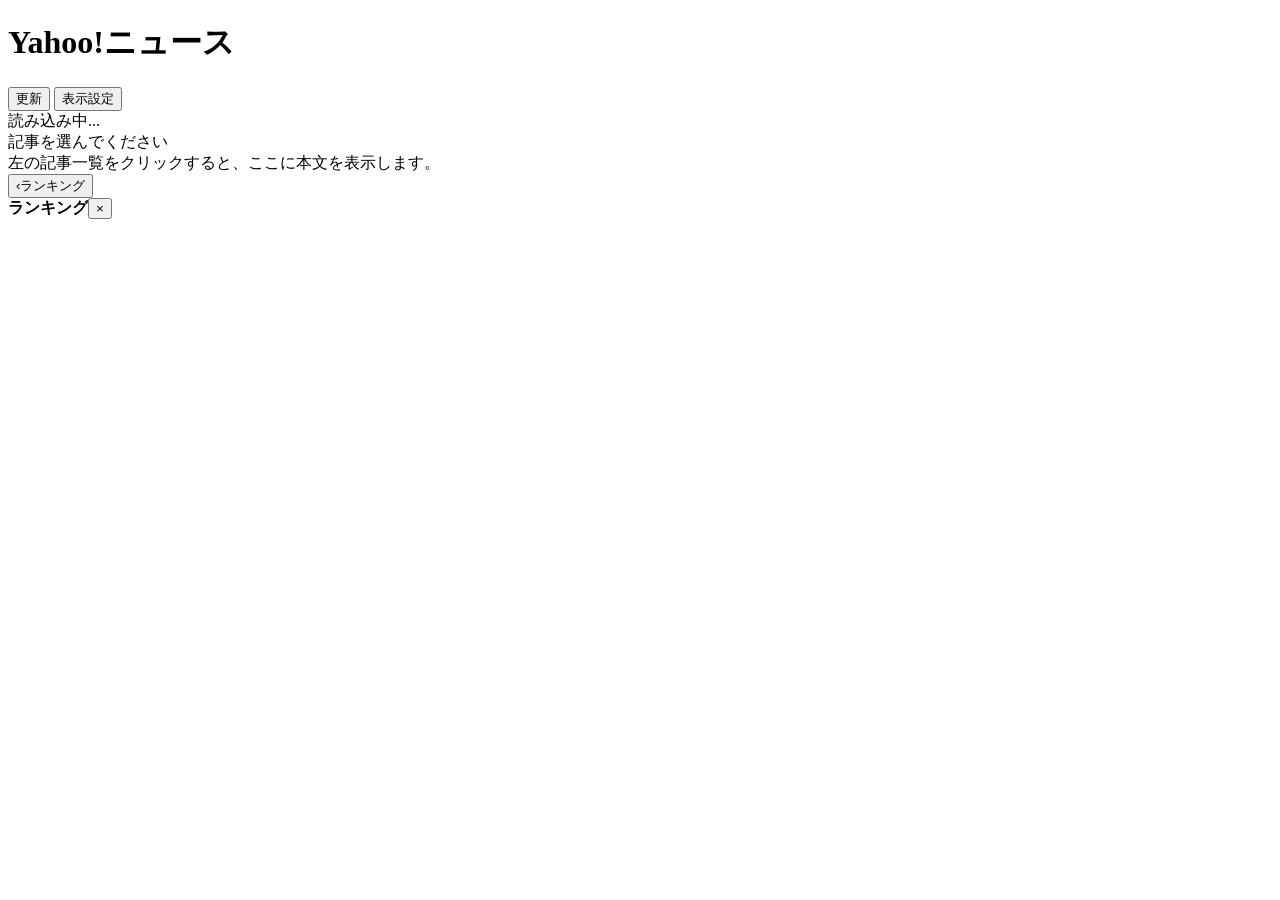
==== RPi_Yahoo_News_Server/web/index.html @ b9dc4004 "Add Yahoo web UI" ====
<!doctype html>
<html lang="ja">
<head>
  <meta charset="utf-8">
  <meta name="viewport" content="width=device-width,initial-scale=1,maximum-scale=1,user-scalable=no,viewport-fit=cover">
  <meta name="theme-color" content="#f7f8fa">
  <title>Yahooニュース シンプル一覧</title>
  <link rel="stylesheet" href="styles.css?v=0001">
</head>
<body>
  <header id="appHeader">
    <div class="title-row">
      <h1>Yahoo!ニュース</h1>
      <button id="refreshBtn" type="button">更新</button>
      <button id="newestBtn" type="button" hidden>新着あり</button>
      <button id="displaySettingsBtn" type="button">表示設定</button>
    </div>
    <nav id="tabs" aria-label="ニュースカテゴリ"></nav>
    <div class="status-row"><span id="status">読み込み中...</span><span id="updated"></span></div>
  </header>

  <div class="workspace" id="workspace">
    <aside class="list-pane" id="listPane"><div id="newsList" class="news-list"></div><div id="error" class="error" hidden></div></aside>
    <div id="paneSplitter" class="pane-splitter" role="separator" aria-orientation="vertical" tabindex="0"></div>
    <main class="reader-pane" id="readerPane">
      <div id="readerEmpty" class="reader-empty"><div class="reader-empty-title">記事を選んでください</div><div class="reader-empty-text">左の記事一覧をクリックすると、ここに本文を表示します。</div></div>
      <div id="paneReader" class="pane-reader" hidden>
        <div class="pane-reader-toolbar"><button id="mobileBackBtn" type="button">← 一覧</button><a id="paneOriginalLink" href="#" target="_blank" rel="noopener noreferrer">Yahooで元記事を開く</a></div>
        <div id="paneReaderScroll" class="pane-reader-scroll">
          <div id="paneLoading" class="pane-loading">記事を読み込み中...</div>
          <article id="paneArticle" class="pane-article" hidden>
            <div id="paneMeta" class="pane-meta"></div><h2 id="paneTitle" class="pane-title"></h2>
            <div class="pane-hero-wrap"><img id="paneHero" class="pane-hero" alt="" hidden></div>
            <section id="panePhotoGallery" class="pane-photo-gallery" hidden><div class="pane-photo-gallery-head"><div id="panePhotoGalleryTitle" class="pane-photo-gallery-title">記事の写真</div></div><div id="panePhotoGrid" class="pane-photo-grid"></div></section>
            <div id="paneBody" class="pane-body"></div>
            <section class="pane-comments-section"><div class="pane-comments-head"><h3>コメント</h3></div><div id="paneCommentsStatus" class="pane-comments-status">コメント確認中...</div><div id="paneCommentsList" class="pane-comments-list"></div></section>
          </article>
          <div id="paneError" class="pane-error" hidden></div>
        </div>
      </div>
    </main>
  </div>

  <button id="rankingToggle" class="ranking-toggle" type="button"><span class="ranking-toggle-arrow">‹</span><span>ランキング</span></button>
  <aside id="rankingDrawer" class="ranking-drawer" aria-hidden="true"><div class="ranking-drawer-head"><strong>ランキング</strong><button id="rankingClose" type="button">×</button></div><div id="rankings" class="ranking-content"></div></aside>
  <div id="drawerBackdrop" class="drawer-backdrop" hidden></div>

  <div id="paneLightbox" class="pane-lightbox" hidden><button id="paneLightboxClose" class="pane-lightbox-close">×</button><button id="paneLightboxPrev" class="pane-lightbox-nav pane-lightbox-prev">‹</button><img id="paneLightboxImage" class="pane-lightbox-image" alt=""><button id="paneLightboxNext" class="pane-lightbox-nav pane-lightbox-next">›</button><div id="paneLightboxCount" class="pane-lightbox-count"></div></div>

  <div id="displaySettingsModal" class="display-settings-modal" hidden><div class="display-settings-backdrop" data-settings-close></div><section class="display-settings-card"><div class="display-settings-head"><strong>表示するカテゴリ</strong><button id="displaySettingsClose">×</button></div><div id="displaySettingsChecks" class="display-settings-checks"></div><div class="display-settings-note">※「地域」は東海（愛知・岐阜・三重）の記事だけ表示します。</div><div class="display-settings-actions"><button id="displaySettingsCancel">キャンセル</button><button id="displaySettingsSave" class="primary">保存</button></div></section></div>
  <script src="app.js?v=0001"></script>
</body>
</html>
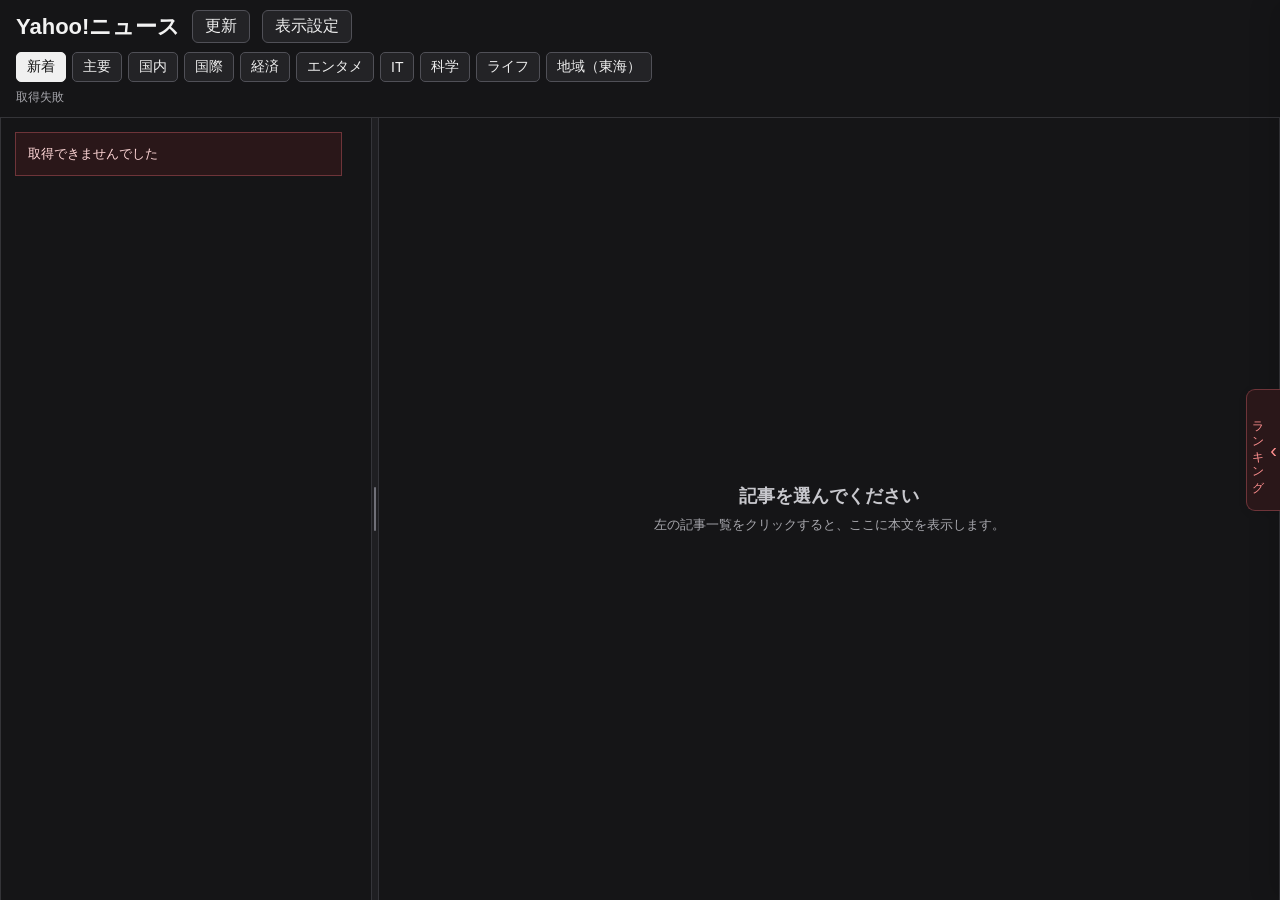
==== commit ffe78ba7: "Yahoo v0.1.1 dark mode faster loading and swipe navigation" ====
--- a/RPi_Yahoo_News_Server/web/index.html
+++ b/RPi_Yahoo_News_Server/web/index.html
@@ -5,7 +5,7 @@
   <meta name="viewport" content="width=device-width,initial-scale=1,maximum-scale=1,user-scalable=no,viewport-fit=cover">
   <meta name="theme-color" content="#f7f8fa">
   <title>Yahooニュース シンプル一覧</title>
-  <link rel="stylesheet" href="styles.css?v=0001">
+  <link rel="stylesheet" href="styles.css?v=0002">
 </head>
 <body>
   <header id="appHeader">
@@ -48,6 +48,6 @@
   <div id="paneLightbox" class="pane-lightbox" hidden><button id="paneLightboxClose" class="pane-lightbox-close">×</button><button id="paneLightboxPrev" class="pane-lightbox-nav pane-lightbox-prev">‹</button><img id="paneLightboxImage" class="pane-lightbox-image" alt=""><button id="paneLightboxNext" class="pane-lightbox-nav pane-lightbox-next">›</button><div id="paneLightboxCount" class="pane-lightbox-count"></div></div>
 
   <div id="displaySettingsModal" class="display-settings-modal" hidden><div class="display-settings-backdrop" data-settings-close></div><section class="display-settings-card"><div class="display-settings-head"><strong>表示するカテゴリ</strong><button id="displaySettingsClose">×</button></div><div id="displaySettingsChecks" class="display-settings-checks"></div><div class="display-settings-note">※「地域」は東海（愛知・岐阜・三重）の記事だけ表示します。</div><div class="display-settings-actions"><button id="displaySettingsCancel">キャンセル</button><button id="displaySettingsSave" class="primary">保存</button></div></section></div>
-  <script src="app.js?v=0001"></script>
+  <script src="app.js?v=0002"></script>
 </body>
 </html>
--- a/RPi_Yahoo_News_Server/web/styles.css
+++ b/RPi_Yahoo_News_Server/web/styles.css
@@ -0,0 +1,20 @@
+:root{font-family:-apple-system,BlinkMacSystemFont,"Segoe UI","Yu Gothic UI","Meiryo",sans-serif;color:#111;background:#f7f8fa;--header-h:118px;--list-w:370px;--splitter-w:8px;--drawer-w:330px}*{box-sizing:border-box}html,body{margin:0;height:100%;overflow:hidden}body{background:#f7f8fa;color:#111}button{font:inherit}header{position:relative;z-index:30;background:#fff;border-bottom:1px solid #d8d8d8;padding:10px 16px 7px;min-height:var(--header-h)}.title-row{display:flex;align-items:center;gap:12px}h1{margin:0;font-size:22px;font-weight:700}#refreshBtn,#newestBtn,#displaySettingsBtn{border:1px solid #aaa;background:#fff;border-radius:6px;padding:5px 12px;cursor:pointer}#newestBtn{border-color:#e53935;background:#e53935;color:#fff;font-weight:700;border-radius:999px}#newestBtn[hidden]{display:none}nav{display:flex;flex-wrap:wrap;gap:6px;margin-top:9px}.tab{border:1px solid #bbb;background:#fff;border-radius:5px;padding:5px 10px;cursor:pointer;font-size:14px}.tab.active{background:#222;color:#fff;border-color:#222}.status-row{display:flex;gap:18px;margin-top:7px;color:#666;font-size:12px}.workspace{height:calc(100vh - var(--header-h));display:grid;grid-template-columns:var(--list-w) var(--splitter-w) minmax(0,1fr);max-width:1600px;margin:0 auto;background:#fff;border-left:1px solid #e1e3e6;border-right:1px solid #e1e3e6}.list-pane{min-width:0;overflow-y:auto;overflow-x:hidden;background:#fff;scrollbar-gutter:stable}.pane-splitter{position:relative;z-index:5;width:var(--splitter-w);cursor:col-resize;background:#f3f4f6;border-left:1px solid #e0e2e5;border-right:1px solid #d5d8dc;touch-action:none}.pane-splitter:after{content:"";position:absolute;left:50%;top:50%;width:2px;height:44px;border-radius:2px;background:#b9bec6;transform:translate(-50%,-50%)}.reader-pane{min-width:0;position:relative;overflow:hidden;background:#fff}.reader-empty{height:100%;display:grid;place-content:center;text-align:center;color:#9a9a9a;padding:30px}.reader-empty-title{font-size:18px;font-weight:700;color:#777;margin-bottom:8px}.reader-empty-text{font-size:13px}.news-item{display:grid;grid-template-columns:92px minmax(0,1fr);grid-template-areas:"thumb title" "thumb meta";gap:4px 10px;align-items:start;min-height:76px;padding:10px;border-bottom:1px solid #ececec;cursor:pointer}.news-item:hover{background:#f7f9fc}.news-item.is-selected{background:#edf4ff;box-shadow:inset 3px 0 0 #1769aa}.thumb-wrap{grid-area:thumb;width:92px;height:58px;background:#f1f1f1;overflow:hidden;border-radius:4px}.thumb{width:100%;height:100%;object-fit:cover;display:block}.thumb-placeholder{width:100%;height:100%;display:grid;place-items:center;color:#aaa;font-size:10px}.news-link{grid-area:title;color:#111;text-decoration:none;font-size:14px;line-height:1.42;font-weight:500}.time{grid-area:meta;color:#777;font-size:11px}.source{grid-area:meta;justify-self:end;color:#999;font-size:10px;white-space:nowrap;padding-left:4px}.error{margin:14px;padding:12px;background:#fff3f3;border:1px solid #e6bcbc;white-space:pre-wrap;font-size:13px}.pane-reader{position:absolute;inset:0;background:#fff}.pane-reader[hidden]{display:none}.pane-reader-toolbar{position:absolute;z-index:4;top:0;left:0;right:0;height:42px;display:flex;justify-content:flex-end;align-items:center;gap:10px;padding:0 20px;border-bottom:1px solid #e5e5e5;background:rgba(255,255,255,.98)}.pane-reader-toolbar a{color:#666;font-size:12px;text-decoration:none}#mobileBackBtn{display:none;border:0;background:transparent;font-weight:700;color:#1769aa;padding:8px 4px}.pane-reader-scroll{position:absolute;inset:42px 0 0;overflow-y:auto;overflow-x:hidden;scrollbar-gutter:stable;padding:26px clamp(20px,3.2vw,48px) 70px}.pane-loading{max-width:880px;margin:0 auto;color:#777;padding:20px 0}.pane-article{max-width:880px;margin:0 auto}.pane-article[hidden]{display:none}.pane-meta{color:#777;font-size:13px;margin-bottom:10px}.pane-title{margin:0 0 20px;font-size:clamp(24px,2.35vw,34px);line-height:1.42}.pane-hero-wrap{text-align:center}.pane-hero{display:block;width:auto;max-width:min(100%,520px);max-height:360px;object-fit:contain;margin:4px auto 22px;background:#f5f5f5;cursor:zoom-in}.pane-hero[hidden]{display:none}.pane-photo-gallery{margin:2px 0 28px;padding:12px 0 14px;border-top:1px solid #ddd;border-bottom:1px solid #ddd}.pane-photo-gallery[hidden]{display:none}.pane-photo-gallery-head{display:flex;align-items:center;justify-content:space-between;gap:12px;margin-bottom:10px}.pane-photo-gallery-title{font-size:14px;font-weight:700}.pane-photo-grid{display:flex;flex-wrap:nowrap;overflow-x:auto;gap:9px;padding:5px 4px 12px}.photo-thumb{width:124px;height:82px;object-fit:contain;border:1px solid #ddd;border-radius:3px;background:#f5f5f5;cursor:zoom-in}.photo-button{padding:0;border:0;background:transparent}.pane-body{font-size:18px;line-height:1.95}.pane-body p{margin:0 0 1.25em}.pane-comments-section{margin-top:42px;padding-top:22px;border-top:2px solid #222}.pane-comments-head h3{margin:0 0 10px;font-size:22px}.pane-comments-status{color:#777;font-size:13px;margin:8px 0 12px}.comment-card{padding:16px 2px;border-top:1px solid #e6e6e6}.comment-user{font-weight:700;font-size:14px;margin-bottom:5px}.comment-time{color:#888;font-size:12px;margin-left:8px;font-weight:400}.comment-text{font-size:16px;line-height:1.75;white-space:pre-wrap}.comment-reactions{margin-top:8px;color:#777;font-size:12px}.pane-error{max-width:880px;margin:0 auto;white-space:pre-wrap;border:1px solid #e0bcbc;background:#fff5f5;padding:14px;line-height:1.7}.pane-error[hidden]{display:none}.ranking-toggle{position:fixed;z-index:52;right:0;top:50%;transform:translateY(-50%);width:34px;min-height:122px;padding:8px 5px;border:1px solid #ef9a9a;border-right:0;border-radius:9px 0 0 9px;background:#fff4f4;color:#c62828;cursor:pointer;display:flex;flex-direction:column;align-items:center;justify-content:center;gap:4px;writing-mode:vertical-rl;letter-spacing:1px;font-size:12px;box-shadow:0 2px 8px rgba(0,0,0,.09);transition:right .22s ease}.ranking-toggle.open{right:var(--drawer-w)}.ranking-toggle-arrow{writing-mode:horizontal-tb;font-size:20px}.ranking-drawer{position:fixed;z-index:51;top:0;right:0;width:var(--drawer-w);height:100vh;background:#fff;border-left:1px solid #d7d7d7;box-shadow:-8px 0 24px rgba(0,0,0,.12);transform:translateX(100%);transition:transform .22s ease;overflow-y:auto}.ranking-drawer.open{transform:translateX(0)}.ranking-drawer-head{position:sticky;top:0;z-index:2;height:50px;display:flex;align-items:center;justify-content:space-between;padding:0 14px;background:#fff;border-bottom:1px solid #e5e5e5}.ranking-drawer-head strong{font-size:17px}#rankingClose{border:0;background:transparent;font-size:27px}.ranking-content{padding:8px 14px 24px;font-size:14px;line-height:1.5}.ranking-content h2{font-size:16px;margin:14px 0 8px}.ranking-content ol{margin:0;padding-left:27px}.ranking-content li{padding:8px 0;border-bottom:1px solid #eee}.rank-row{display:grid;grid-template-columns:72px minmax(0,1fr);gap:8px;align-items:start}.rank-thumbbox{width:72px;height:48px;background:#f1f1f1;border-radius:3px;overflow:hidden}.rank-thumb{width:100%;height:100%;object-fit:cover}.rank-title{font-size:12px;line-height:1.45}.drawer-backdrop{position:fixed;inset:0;z-index:50;background:rgba(0,0,0,.08)}.drawer-backdrop[hidden]{display:none}.pane-lightbox{position:fixed;inset:0;z-index:200;display:flex;align-items:center;justify-content:center;padding:28px;background:rgba(0,0,0,.9)}.pane-lightbox[hidden]{display:none}.pane-lightbox-image{max-width:92vw;max-height:90vh;object-fit:contain}.pane-lightbox-close{position:fixed;top:14px;right:18px;width:44px;height:44px;z-index:201;border:0;border-radius:50%;background:rgba(255,255,255,.94);color:#111;font-size:29px}.pane-lightbox-nav{position:fixed;top:50%;transform:translateY(-50%);z-index:201;width:58px;height:82px;border:0;border-radius:12px;background:rgba(255,255,255,.9);color:#111;font-size:56px}.pane-lightbox-prev{left:18px}.pane-lightbox-next{right:18px}.pane-lightbox-count{position:fixed;bottom:18px;left:50%;transform:translateX(-50%);z-index:201;min-width:68px;padding:7px 13px;border-radius:999px;background:rgba(0,0,0,.72);color:#fff;text-align:center;font-weight:700}.display-settings-modal{position:fixed;inset:0;z-index:10020}.display-settings-modal[hidden]{display:none}.display-settings-backdrop{position:absolute;inset:0;background:rgba(0,0,0,.28)}.display-settings-card{position:absolute;top:68px;left:50%;transform:translateX(-50%);width:min(520px,calc(100vw - 28px));background:#fff;border:1px solid #ccc;border-radius:10px;box-shadow:0 16px 48px rgba(0,0,0,.2);overflow:hidden}.display-settings-head{display:flex;align-items:center;justify-content:space-between;padding:14px 16px 10px;border-bottom:1px solid #eee}.display-settings-head strong{font-size:18px}.display-settings-head button{border:0;background:transparent;font-size:26px}.display-settings-checks{display:grid;grid-template-columns:repeat(2,minmax(0,1fr));gap:5px 16px;padding:14px 18px 8px}.display-settings-check{display:flex;align-items:center;gap:8px;min-height:34px;font-size:14px}.display-settings-note{margin:2px 18px 12px;padding:9px 10px;background:#f6f8fb;border-radius:6px;color:#555;font-size:12px;line-height:1.55}.display-settings-actions{display:flex;justify-content:flex-end;gap:8px;padding:10px 16px 14px;border-top:1px solid #eee}.display-settings-actions button{border:1px solid #aaa;background:#fff;border-radius:6px;padding:6px 14px}.display-settings-actions .primary{background:#222;color:#fff;border-color:#222}
+@media(max-width:820px){:root{--list-w:300px}.news-item{grid-template-columns:76px minmax(0,1fr);padding:9px 8px}.thumb-wrap{width:76px;height:50px}.source{display:none}}
+@media(max-width:700px){:root{--header-h:128px;--drawer-w:min(88vw,330px)}header{padding:8px 10px 6px}.title-row{gap:7px}h1{font-size:19px}.title-row button{padding:5px 8px;font-size:12px}nav{flex-wrap:nowrap;overflow-x:auto;gap:5px;padding-bottom:2px}.tab{white-space:nowrap;font-size:12px;padding:5px 8px}.status-row{font-size:11px;gap:10px}.workspace{display:block;height:calc(100vh - var(--header-h));border:0}.list-pane{display:block;width:100%;height:100%}.pane-splitter{display:none}.reader-pane{display:none;width:100%;height:100%}body.mobile-reading .list-pane{display:none}body.mobile-reading .reader-pane{display:block}.reader-empty{display:none}#mobileBackBtn{display:inline-block}.pane-reader-toolbar{justify-content:space-between;padding:0 10px}.pane-reader-scroll{padding:18px 14px 54px}.pane-title{font-size:23px}.pane-body{font-size:17px;line-height:1.88}.photo-thumb{width:108px;height:72px}.ranking-toggle{min-height:100px}.display-settings-checks{grid-template-columns:1fr}.pane-lightbox-nav{width:46px;height:66px;font-size:46px}.pane-lightbox-prev{left:8px}.pane-lightbox-next{right:8px}}
+
+
+/* v0.1.1: Yahoo画面は端末設定に関係なく常時ダーク。 */
+:root{color-scheme:dark;background:#0f0f10;color:#f2f2f2}
+html,body{background:#0f0f10;color:#f2f2f2}
+header,.workspace,.list-pane,.reader-pane,.pane-reader,.pane-reader-toolbar,.ranking-drawer,.ranking-drawer-head,.display-settings-card{background:#151517;color:#f2f2f2}
+header,.workspace,.pane-reader-toolbar,.ranking-drawer,.ranking-drawer-head,.display-settings-head,.display-settings-actions,.news-item,.comment-card,.pane-comments-section,.pane-photo-gallery{border-color:#343438}
+#refreshBtn,#displaySettingsBtn,.tab,.display-settings-actions button{background:#232326;color:#f0f0f0;border-color:#505057}
+.tab.active,.display-settings-actions .primary{background:#f0f0f0;color:#111;border-color:#f0f0f0}
+.news-link,.pane-title,.pane-body,.comment-text,.comment-user,.ranking-content,.rank-title{color:#f2f2f2}
+.news-item:hover{background:#202024}.news-item.is-selected{background:#1d2a3b;box-shadow:inset 3px 0 0 #5ea2ff}
+.thumb-wrap,.rank-thumbbox,.pane-hero,.photo-thumb{background:#222226;border-color:#3d3d43}
+.status-row,.time,.source,.pane-meta,.pane-reader-toolbar a,.pane-comments-status,.comment-time,.comment-reactions,.reader-empty,.display-settings-note{color:#a7a7ad}
+.reader-empty-title{color:#c8c8cd}.display-settings-note{background:#202024}
+.pane-splitter{background:#1f1f22;border-color:#35353a}.pane-splitter:after{background:#707078}
+.ranking-toggle{background:#2a1719;color:#ff8f8f;border-color:#6e3439}
+.error,.pane-error{background:#2a1719;border-color:#6e3439;color:#ffd7d7}
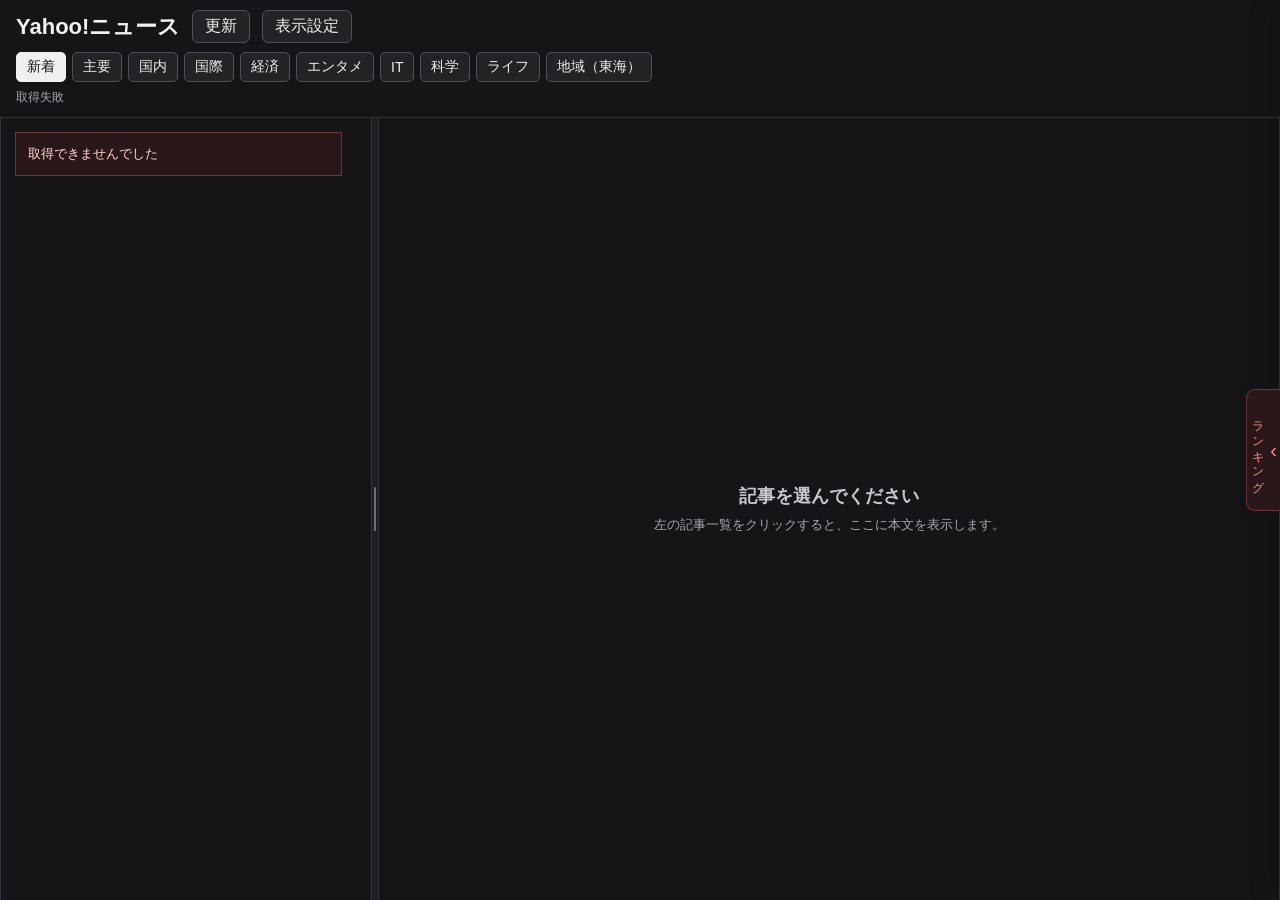
==== commit be039808: "Yahoo v0.1.4 apply category filters to latest feed" ====
--- a/RPi_Yahoo_News_Server/web/index.html
+++ b/RPi_Yahoo_News_Server/web/index.html
@@ -5,7 +5,7 @@
   <meta name="viewport" content="width=device-width,initial-scale=1,maximum-scale=1,user-scalable=no,viewport-fit=cover">
   <meta name="theme-color" content="#f7f8fa">
   <title>Yahooニュース シンプル一覧</title>
-  <link rel="stylesheet" href="styles.css?v=0002">
+  <link rel="stylesheet" href="styles.css?v=0003">
 </head>
 <body>
   <header id="appHeader">
@@ -47,7 +47,7 @@
 
   <div id="paneLightbox" class="pane-lightbox" hidden><button id="paneLightboxClose" class="pane-lightbox-close">×</button><button id="paneLightboxPrev" class="pane-lightbox-nav pane-lightbox-prev">‹</button><img id="paneLightboxImage" class="pane-lightbox-image" alt=""><button id="paneLightboxNext" class="pane-lightbox-nav pane-lightbox-next">›</button><div id="paneLightboxCount" class="pane-lightbox-count"></div></div>
 
-  <div id="displaySettingsModal" class="display-settings-modal" hidden><div class="display-settings-backdrop" data-settings-close></div><section class="display-settings-card"><div class="display-settings-head"><strong>表示するカテゴリ</strong><button id="displaySettingsClose">×</button></div><div id="displaySettingsChecks" class="display-settings-checks"></div><div class="display-settings-note">※「地域」は東海（愛知・岐阜・三重）の記事だけ表示します。</div><div class="display-settings-actions"><button id="displaySettingsCancel">キャンセル</button><button id="displaySettingsSave" class="primary">保存</button></div></section></div>
-  <script src="app.js?v=0002"></script>
+  <div id="displaySettingsModal" class="display-settings-modal" hidden><div class="display-settings-backdrop" data-settings-close></div><section class="display-settings-card"><div class="display-settings-head"><strong>表示設定</strong><button id="displaySettingsClose">×</button></div><div class="display-settings-font"><div class="display-settings-font-title"><span>文字サイズ</span><strong id="fontScaleValue">100%</strong></div><div class="display-settings-font-controls"><button id="fontScaleDown" type="button" aria-label="文字を小さく">−</button><input id="fontScale" type="range" min="80" max="150" step="5" value="100"><button id="fontScaleUp" type="button" aria-label="文字を大きく">＋</button></div></div><div class="display-settings-subtitle">表示するカテゴリ</div><div id="displaySettingsChecks" class="display-settings-checks"></div><div class="display-settings-note">※「地域」は東海（愛知・岐阜・三重）の記事だけ表示します。</div><div class="display-settings-actions"><button id="displaySettingsCancel">キャンセル</button><button id="displaySettingsSave" class="primary">保存</button></div></section></div>
+  <script src="app.js?v=0005"></script>
 </body>
 </html>
--- a/RPi_Yahoo_News_Server/web/styles.css
+++ b/RPi_Yahoo_News_Server/web/styles.css
@@ -18,3 +18,38 @@
 .pane-splitter{background:#1f1f22;border-color:#35353a}.pane-splitter:after{background:#707078}
 .ranking-toggle{background:#2a1719;color:#ff8f8f;border-color:#6e3439}
 .error,.pane-error{background:#2a1719;border-color:#6e3439;color:#ffd7d7}
+
+
+/* v0.1.3: 表示設定の文字サイズ。JSが各変数を80〜150%へ更新する。 */
+:root{
+  --news-font:14px;
+  --time-font:11px;
+  --source-font:10px;
+  --meta-font:13px;
+  --article-title-font:30px;
+  --body-font:18px;
+  --comment-user-font:14px;
+  --comment-font:16px;
+  --comment-meta-font:12px;
+  --rank-font:12px;
+  --tab-font:14px;
+}
+.news-link{font-size:var(--news-font)}
+.time{font-size:var(--time-font)}
+.source{font-size:var(--source-font)}
+.pane-meta{font-size:var(--meta-font)}
+.pane-title{font-size:var(--article-title-font)}
+.pane-body{font-size:var(--body-font)}
+.comment-user{font-size:var(--comment-user-font)}
+.comment-text{font-size:var(--comment-font)}
+.comment-time,.comment-reactions{font-size:var(--comment-meta-font)}
+.rank-title{font-size:var(--rank-font)}
+.tab{font-size:var(--tab-font)}
+.display-settings-font{padding:14px 18px 12px;border-bottom:1px solid #343438}
+.display-settings-font-title{display:flex;justify-content:space-between;align-items:center;gap:12px;margin-bottom:10px}
+.display-settings-font-title span{font-size:14px;font-weight:700}
+.display-settings-font-title strong{font-size:15px;min-width:48px;text-align:right}
+.display-settings-font-controls{display:grid;grid-template-columns:42px minmax(0,1fr) 42px;gap:10px;align-items:center}
+.display-settings-font-controls button{height:38px;border:1px solid #505057;border-radius:7px;background:#232326;color:#f0f0f0;font-size:22px;line-height:1}
+.display-settings-font-controls input[type=range]{width:100%;accent-color:#8ab4f8}
+.display-settings-subtitle{padding:13px 18px 0;font-size:14px;font-weight:700}
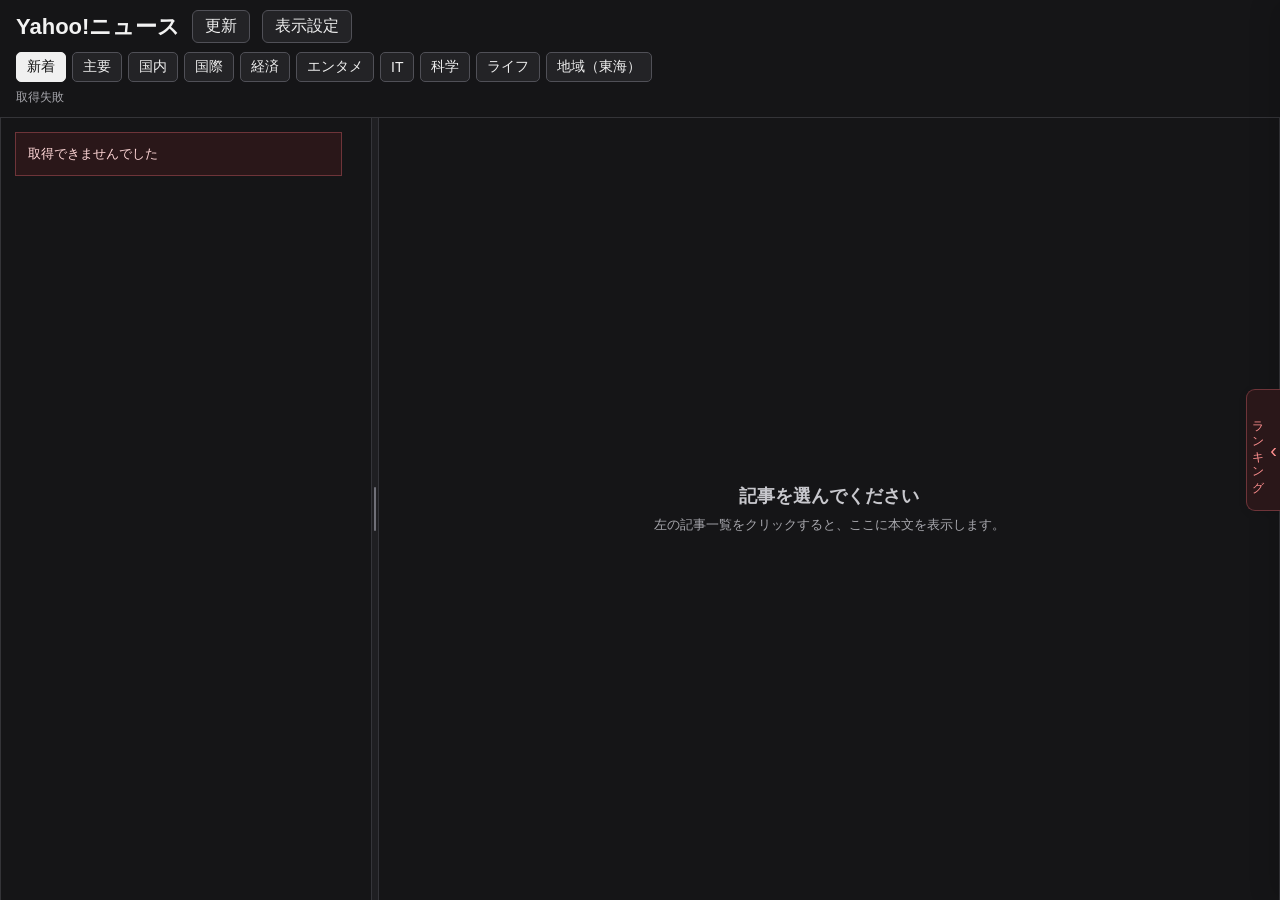
==== commit 4271b49e: "Yahoo v0.1.5 persist text size immediately" ====
--- a/RPi_Yahoo_News_Server/web/index.html
+++ b/RPi_Yahoo_News_Server/web/index.html
@@ -48,6 +48,6 @@
   <div id="paneLightbox" class="pane-lightbox" hidden><button id="paneLightboxClose" class="pane-lightbox-close">×</button><button id="paneLightboxPrev" class="pane-lightbox-nav pane-lightbox-prev">‹</button><img id="paneLightboxImage" class="pane-lightbox-image" alt=""><button id="paneLightboxNext" class="pane-lightbox-nav pane-lightbox-next">›</button><div id="paneLightboxCount" class="pane-lightbox-count"></div></div>
 
   <div id="displaySettingsModal" class="display-settings-modal" hidden><div class="display-settings-backdrop" data-settings-close></div><section class="display-settings-card"><div class="display-settings-head"><strong>表示設定</strong><button id="displaySettingsClose">×</button></div><div class="display-settings-font"><div class="display-settings-font-title"><span>文字サイズ</span><strong id="fontScaleValue">100%</strong></div><div class="display-settings-font-controls"><button id="fontScaleDown" type="button" aria-label="文字を小さく">−</button><input id="fontScale" type="range" min="80" max="150" step="5" value="100"><button id="fontScaleUp" type="button" aria-label="文字を大きく">＋</button></div></div><div class="display-settings-subtitle">表示するカテゴリ</div><div id="displaySettingsChecks" class="display-settings-checks"></div><div class="display-settings-note">※「地域」は東海（愛知・岐阜・三重）の記事だけ表示します。</div><div class="display-settings-actions"><button id="displaySettingsCancel">キャンセル</button><button id="displaySettingsSave" class="primary">保存</button></div></section></div>
-  <script src="app.js?v=0005"></script>
+  <script src="app.js?v=0006"></script>
 </body>
 </html>
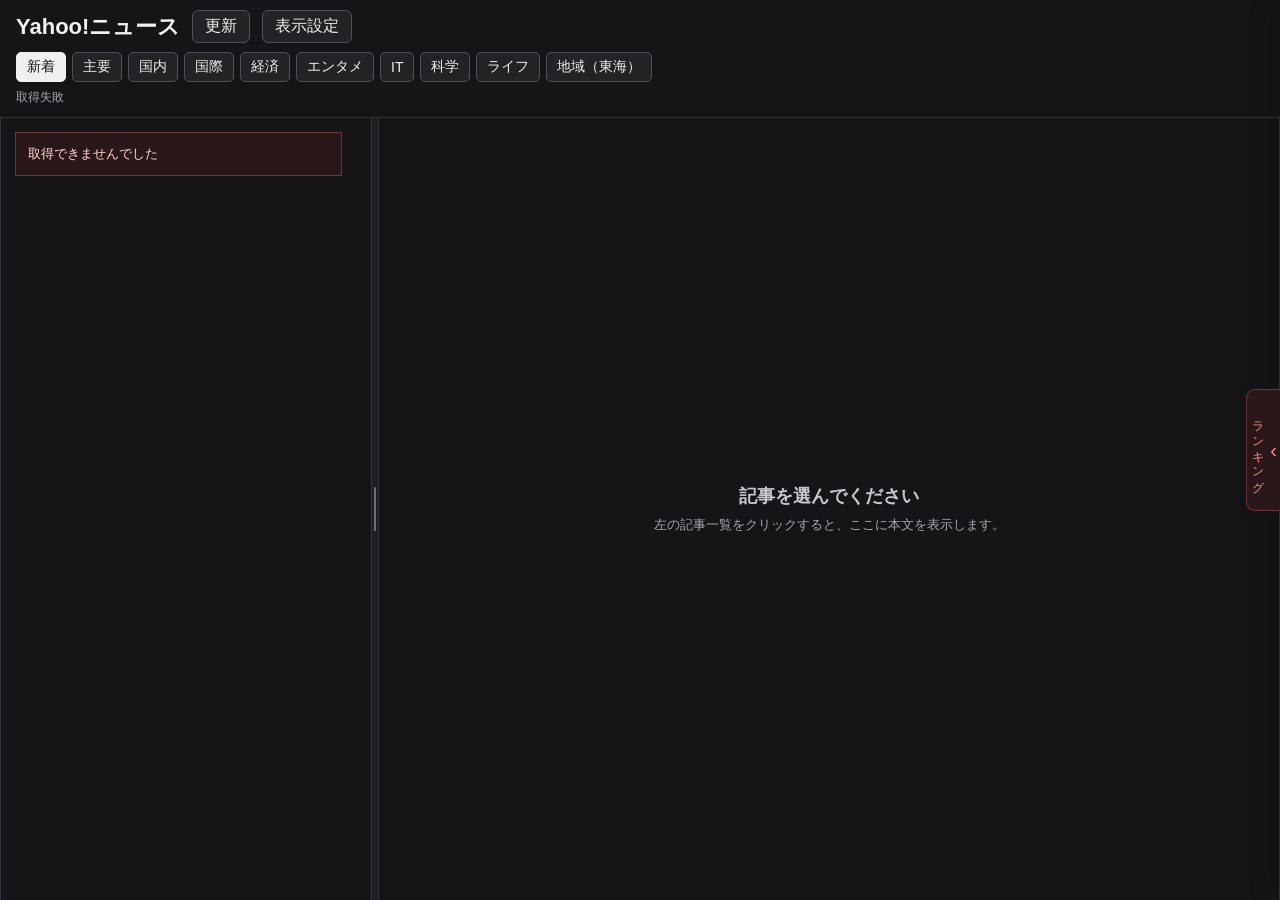
==== commit 3b46c739: "Yahoo v0.1.6 make display settings scrollable" ====
--- a/RPi_Yahoo_News_Server/web/index.html
+++ b/RPi_Yahoo_News_Server/web/index.html
@@ -5,7 +5,7 @@
   <meta name="viewport" content="width=device-width,initial-scale=1,maximum-scale=1,user-scalable=no,viewport-fit=cover">
   <meta name="theme-color" content="#f7f8fa">
   <title>Yahooニュース シンプル一覧</title>
-  <link rel="stylesheet" href="styles.css?v=0003">
+  <link rel="stylesheet" href="styles.css?v=0004">
 </head>
 <body>
   <header id="appHeader">
--- a/RPi_Yahoo_News_Server/web/styles.css
+++ b/RPi_Yahoo_News_Server/web/styles.css
@@ -53,3 +53,33 @@
 .display-settings-font-controls button{height:38px;border:1px solid #505057;border-radius:7px;background:#232326;color:#f0f0f0;font-size:22px;line-height:1}
 .display-settings-font-controls input[type=range]{width:100%;accent-color:#8ab4f8}
 .display-settings-subtitle{padding:13px 18px 0;font-size:14px;font-weight:700}
+
+
+/* v0.1.6: 表示設定を小さい画面でも最後まで操作できるようにする。 */
+.display-settings-card{
+  top:max(10px,env(safe-area-inset-top));
+  max-height:calc(100dvh - max(20px,env(safe-area-inset-top) + env(safe-area-inset-bottom)));
+  overflow-y:auto;
+  overscroll-behavior:contain;
+  -webkit-overflow-scrolling:touch;
+}
+.display-settings-head{
+  position:sticky;
+  top:0;
+  z-index:3;
+  background:#151517;
+}
+.display-settings-actions{
+  position:sticky;
+  bottom:0;
+  z-index:3;
+  background:#151517;
+  padding-bottom:max(14px,env(safe-area-inset-bottom));
+}
+@media(max-width:700px){
+  .display-settings-card{
+    top:max(6px,env(safe-area-inset-top));
+    width:calc(100vw - 16px);
+    max-height:calc(100dvh - max(12px,env(safe-area-inset-top) + env(safe-area-inset-bottom)));
+  }
+}
